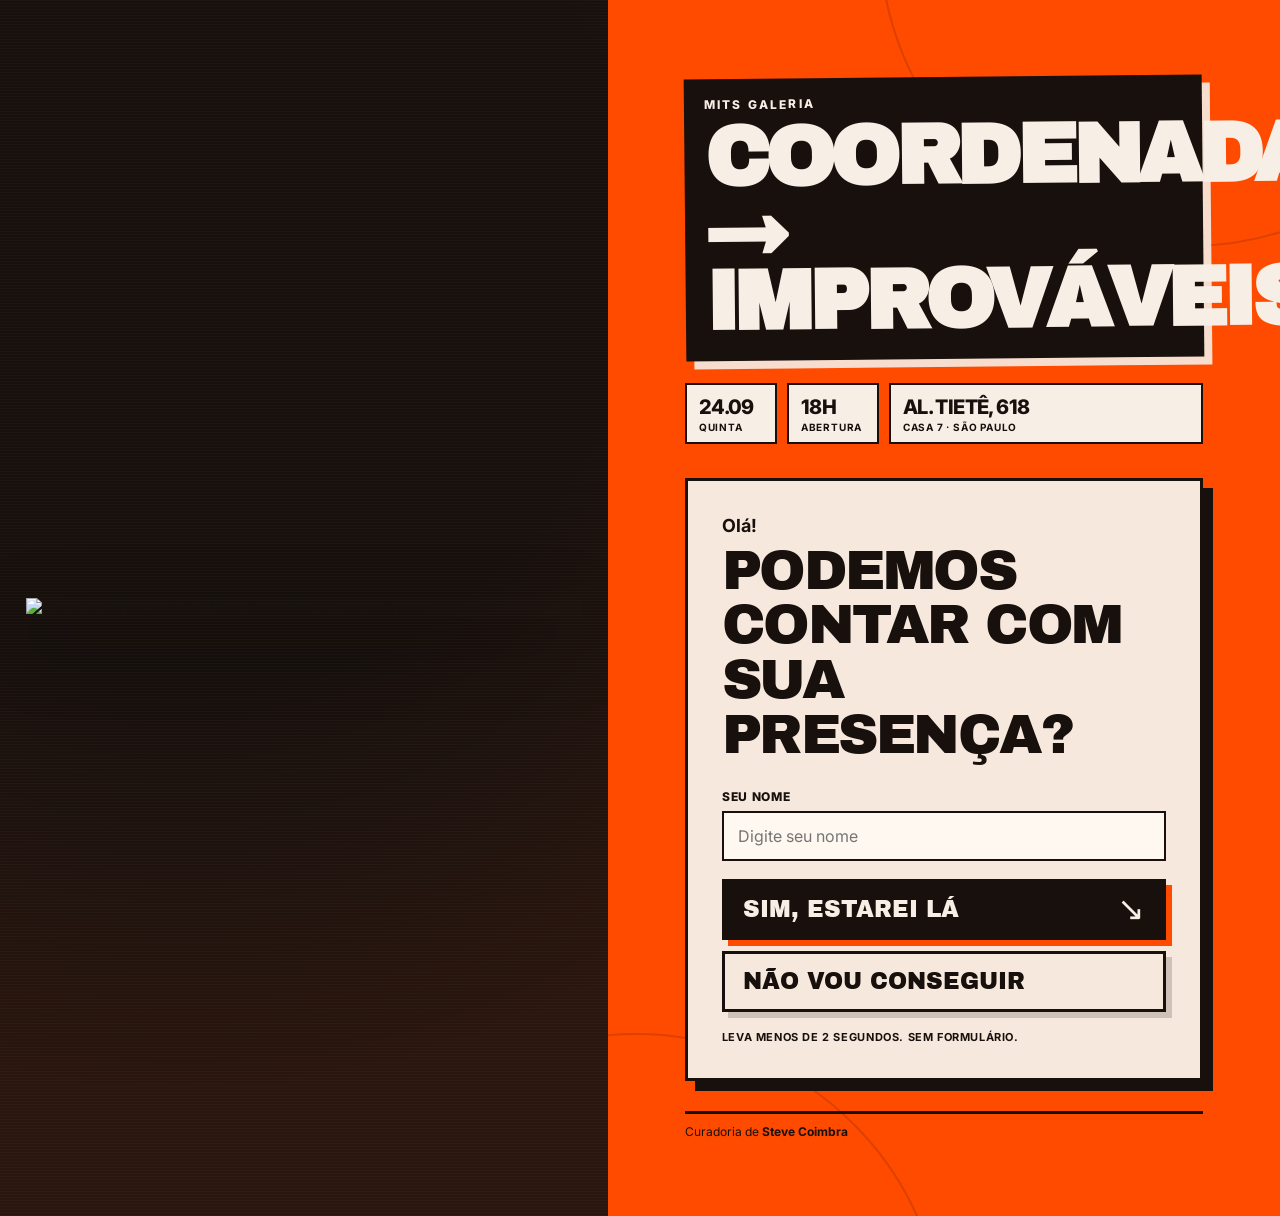
==== index.html @ a36daed2 "Add files via upload" ====
<!doctype html>
<html lang="pt-BR">
<head>
  <meta charset="utf-8" />
  <meta name="viewport" content="width=device-width, initial-scale=1" />
  <meta name="theme-color" content="#ff4b00" />
  <meta name="description" content="RSVP — COORDENADAS → IMPROVÁVEIS, MITS Galeria" />
  <title>RSVP — Coordenadas → Improváveis</title>
  <link rel="preconnect" href="https://fonts.googleapis.com">
  <link rel="preconnect" href="https://fonts.gstatic.com" crossorigin>
  <link href="https://fonts.googleapis.com/css2?family=Archivo+Black&family=Inter:wght@400;500;600;700;800&display=swap" rel="stylesheet">
  <link rel="stylesheet" href="style.css" />
</head>
<body>
  <main class="page-shell">
    <section class="poster-panel" aria-label="Convite da exposição">
      <img src="assets/convite.png" alt="Convite da exposição Coordenadas → Improváveis" class="poster-image" />
    </section>

    <section class="rsvp-panel" aria-labelledby="rsvp-title">
      <div class="rsvp-card">
        <header class="brand-block">
          <div class="eyebrow">MITS GALERIA</div>
          <h1 id="rsvp-title">COORDENADAS<br><span>→ IMPROVÁVEIS</span></h1>
        </header>

        <div class="event-meta" aria-label="Informações do evento">
          <div><strong>24.09</strong><span>quinta</span></div>
          <div><strong>18H</strong><span>abertura</span></div>
          <div class="event-address"><strong>AL. TIETÊ, 618</strong><span>CASA 7 · SÃO PAULO</span></div>
        </div>

        <div class="question-block" id="questionBlock">
          <p class="hello" id="hello">Olá!</p>
          <p class="question">Podemos contar com sua presença?</p>

          <div class="fallback-name" id="fallbackName" hidden>
            <label for="nameInput">Seu nome</label>
            <input id="nameInput" name="nome" type="text" autocomplete="name" placeholder="Digite seu nome" />
          </div>

          <div class="actions" role="group" aria-label="Confirmação de presença">
            <button type="button" class="btn btn-primary" data-response="SIM">
              SIM, ESTAREI LÁ
              <span aria-hidden="true">↘</span>
            </button>
            <button type="button" class="btn btn-secondary" data-response="NÃO">
              NÃO VOU CONSEGUIR
            </button>
          </div>

          <p class="microcopy">Leva menos de 2 segundos. Sem formulário.</p>
        </div>

        <div class="success-block" id="successBlock" hidden aria-live="polite">
          <div class="stamp">RSVP</div>
          <h2 id="successTitle">PRESENÇA CONFIRMADA</h2>
          <p id="successText">Nos vemos dia 24.09, às 18h.</p>
          <button type="button" class="text-button" id="changeAnswer">alterar resposta</button>
        </div>

        <footer>
          <div class="footer-line"></div>
          <p>Curadoria de <strong>Steve Coimbra</strong></p>
        </footer>
      </div>
    </section>
  </main>

  <script src="script.js"></script>
</body>
</html>
---- style.css ----
:root {
  --orange: #ff4b00;
  --black: #17100d;
  --cream: #f7eee5;
  --paper: #fff8f1;
  --line: rgba(23, 16, 13, 0.18);
}

* { box-sizing: border-box; }

html, body { min-height: 100%; }

body {
  margin: 0;
  background: var(--orange);
  color: var(--black);
  font-family: "Inter", Arial, sans-serif;
}

button, input { font: inherit; }

.page-shell {
  min-height: 100vh;
  display: grid;
  grid-template-columns: minmax(320px, 0.95fr) minmax(420px, 1.05fr);
  background: var(--orange);
}

.poster-panel {
  min-height: 100vh;
  background: var(--black);
  display: flex;
  align-items: center;
  justify-content: center;
  padding: 26px;
  position: sticky;
  top: 0;
  overflow: hidden;
}

.poster-panel::after {
  content: "";
  position: absolute;
  inset: 0;
  pointer-events: none;
  background:
    repeating-linear-gradient(0deg, rgba(255,255,255,.025) 0 1px, transparent 1px 3px),
    radial-gradient(circle at 30% 20%, transparent 0 42%, rgba(255,75,0,.08) 80%);
  mix-blend-mode: screen;
}

.poster-image {
  width: min(100%, 560px);
  height: auto;
  display: block;
  box-shadow: 0 24px 70px rgba(0,0,0,.38);
}

.rsvp-panel {
  min-height: 100vh;
  display: flex;
  align-items: center;
  justify-content: center;
  padding: clamp(28px, 6vw, 80px);
  position: relative;
  overflow: hidden;
}

.rsvp-panel::before,
.rsvp-panel::after {
  content: "";
  position: absolute;
  width: 48vw;
  height: 48vw;
  border: 2px solid rgba(23,16,13,.15);
  border-radius: 50%;
  pointer-events: none;
}

.rsvp-panel::before { top: -29vw; right: -17vw; }
.rsvp-panel::after { bottom: -34vw; left: -22vw; }

.rsvp-card {
  width: min(100%, 660px);
  position: relative;
  z-index: 1;
}

.brand-block {
  background: var(--black);
  color: var(--cream);
  padding: 18px 20px 22px;
  transform: rotate(-0.55deg);
  box-shadow: 8px 8px 0 rgba(247,238,229,.9);
}

.eyebrow {
  font-size: 12px;
  font-weight: 800;
  letter-spacing: .18em;
  margin-bottom: 10px;
}

h1 {
  margin: 0;
  font-family: "Archivo Black", Arial Black, sans-serif;
  font-size: clamp(42px, 7vw, 84px);
  line-height: .86;
  letter-spacing: -0.055em;
  text-transform: uppercase;
}

h1 span { display: inline-block; }

.event-meta {
  display: grid;
  grid-template-columns: auto auto 1fr;
  gap: 10px;
  margin: 24px 0 34px;
}

.event-meta > div {
  background: var(--cream);
  padding: 10px 12px 9px;
  border: 2px solid var(--black);
  min-width: 92px;
}

.event-meta strong,
.event-meta span { display: block; }

.event-meta strong {
  font-size: 20px;
  font-weight: 800;
  letter-spacing: -.03em;
}

.event-meta span {
  margin-top: 2px;
  font-size: 10px;
  font-weight: 700;
  text-transform: uppercase;
  letter-spacing: .08em;
}

.event-address { min-width: 0; }

.question-block,
.success-block {
  background: rgba(247,238,229,.97);
  border: 3px solid var(--black);
  padding: clamp(22px, 4vw, 34px);
  box-shadow: 10px 10px 0 var(--black);
}

.hello {
  margin: 0 0 8px;
  font-size: 18px;
  font-weight: 700;
}

.question {
  margin: 0 0 26px;
  max-width: 13ch;
  font-family: "Archivo Black", Arial Black, sans-serif;
  font-size: clamp(34px, 5vw, 56px);
  line-height: .98;
  letter-spacing: -.045em;
  text-transform: uppercase;
}

.fallback-name {
  margin-bottom: 18px;
}

.fallback-name label {
  display: block;
  margin-bottom: 7px;
  font-size: 12px;
  font-weight: 800;
  text-transform: uppercase;
  letter-spacing: .06em;
}

.fallback-name input {
  width: 100%;
  border: 2px solid var(--black);
  background: var(--paper);
  color: var(--black);
  border-radius: 0;
  padding: 13px 14px;
  outline: none;
}

.fallback-name input:focus {
  box-shadow: 4px 4px 0 var(--orange);
}

.actions {
  display: grid;
  gap: 11px;
}

.btn {
  width: 100%;
  border: 3px solid var(--black);
  border-radius: 0;
  padding: 16px 18px;
  cursor: pointer;
  text-align: left;
  font-family: "Archivo Black", Arial Black, sans-serif;
  font-size: clamp(17px, 2.2vw, 23px);
  line-height: 1;
  transition: transform .14s ease, box-shadow .14s ease, background .14s ease;
}

.btn:hover { transform: translate(-3px, -3px); }
.btn:active { transform: translate(0, 0); }
.btn:disabled { opacity: .55; cursor: wait; }

.btn-primary {
  display: flex;
  align-items: center;
  justify-content: space-between;
  gap: 16px;
  background: var(--black);
  color: var(--cream);
  box-shadow: 6px 6px 0 var(--orange);
}

.btn-primary:hover { box-shadow: 9px 9px 0 var(--orange); }

.btn-primary span { font-size: 1.45em; line-height: .7; }

.btn-secondary {
  background: transparent;
  color: var(--black);
  box-shadow: 6px 6px 0 rgba(23,16,13,.18);
}

.microcopy {
  margin: 18px 0 0;
  font-size: 11px;
  font-weight: 700;
  text-transform: uppercase;
  letter-spacing: .055em;
}

.success-block {
  position: relative;
  overflow: hidden;
}

.success-block::after {
  content: "";
  position: absolute;
  width: 200px;
  height: 200px;
  border: 18px solid var(--orange);
  border-radius: 50%;
  right: -98px;
  top: -88px;
  opacity: .7;
}

.stamp {
  display: inline-block;
  background: var(--orange);
  border: 3px solid var(--black);
  padding: 7px 10px;
  margin-bottom: 18px;
  font-family: "Archivo Black", Arial Black, sans-serif;
  transform: rotate(-3deg);
}

.success-block h2 {
  margin: 0 0 12px;
  max-width: 11ch;
  font-family: "Archivo Black", Arial Black, sans-serif;
  font-size: clamp(38px, 6vw, 68px);
  line-height: .92;
  letter-spacing: -.055em;
}

.success-block p { font-weight: 600; }

.text-button {
  border: 0;
  background: transparent;
  padding: 0;
  margin-top: 8px;
  color: var(--black);
  font-weight: 800;
  text-decoration: underline;
  cursor: pointer;
}

footer {
  margin-top: 30px;
  font-size: 12px;
}

.footer-line {
  height: 3px;
  background: var(--black);
  margin-bottom: 10px;
}

footer p { margin: 0; }

[hidden] { display: none !important; }

@media (max-width: 900px) {
  .page-shell { grid-template-columns: 1fr; }

  .poster-panel {
    position: relative;
    min-height: auto;
    padding: 16px;
  }

  .poster-image {
    width: min(100%, 480px);
    max-height: 72vh;
    object-fit: contain;
  }

  .rsvp-panel {
    min-height: auto;
    padding: 34px 18px 54px;
  }

  .event-meta {
    grid-template-columns: 1fr 1fr;
  }

  .event-address {
    grid-column: 1 / -1;
  }
}

@media (max-width: 520px) {
  .poster-panel { padding: 0; background: var(--orange); }
  .poster-image { width: 100%; max-height: none; box-shadow: none; }

  .brand-block {
    box-shadow: 6px 6px 0 rgba(247,238,229,.92);
  }

  .event-meta { margin-top: 20px; }

  .question-block,
  .success-block {
    padding: 22px 18px;
    box-shadow: 7px 7px 0 var(--black);
  }
}
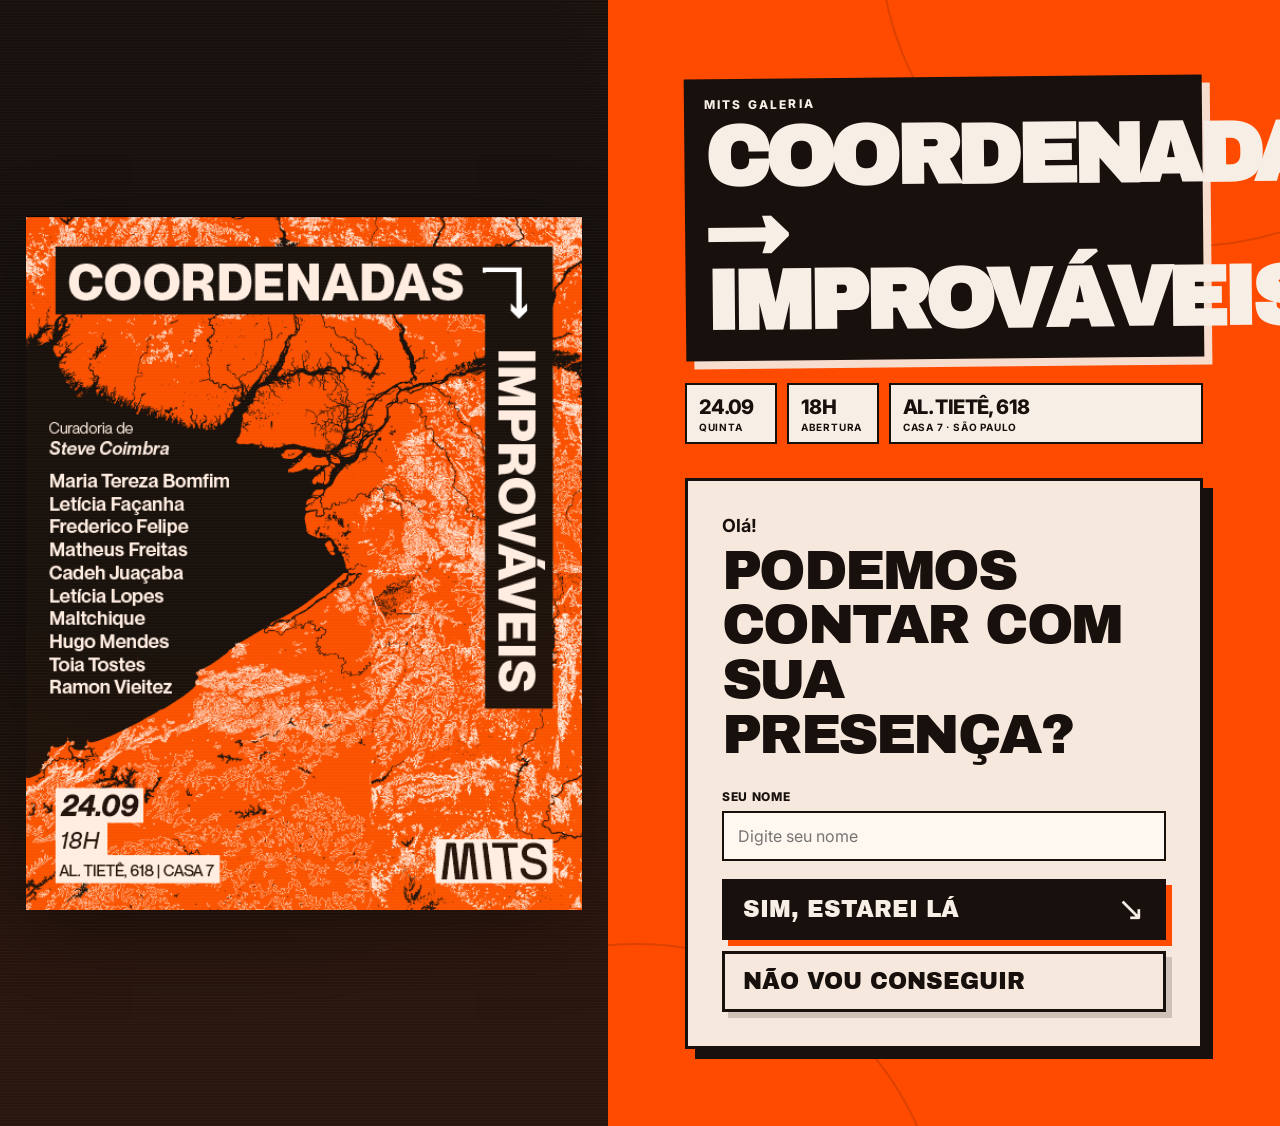
==== commit b3a2e9dc: "Add files via upload" ====
--- a/index.html
+++ b/index.html
@@ -49,7 +49,6 @@
             </button>
           </div>
 
-          <p class="microcopy">Leva menos de 2 segundos. Sem formulário.</p>
         </div>
 
         <div class="success-block" id="successBlock" hidden aria-live="polite">
@@ -59,10 +58,6 @@
           <button type="button" class="text-button" id="changeAnswer">alterar resposta</button>
         </div>
 
-        <footer>
-          <div class="footer-line"></div>
-          <p>Curadoria de <strong>Steve Coimbra</strong></p>
-        </footer>
       </div>
     </section>
   </main>
--- a/style.css
+++ b/style.css
@@ -238,13 +238,6 @@
   box-shadow: 6px 6px 0 rgba(23,16,13,.18);
 }
 
-.microcopy {
-  margin: 18px 0 0;
-  font-size: 11px;
-  font-weight: 700;
-  text-transform: uppercase;
-  letter-spacing: .055em;
-}
 
 .success-block {
   position: relative;
@@ -295,49 +288,8 @@
   cursor: pointer;
 }
 
-footer {
-  margin-top: 30px;
-  font-size: 12px;
-}
-
-.footer-line {
-  height: 3px;
-  background: var(--black);
-  margin-bottom: 10px;
-}
-
-footer p { margin: 0; }
-
-[hidden] { display: none !important; }
-
-@media (max-width: 900px) {
-  .page-shell { grid-template-columns: 1fr; }
-
-  .poster-panel {
-    position: relative;
-    min-height: auto;
-    padding: 16px;
-  }
-
-  .poster-image {
-    width: min(100%, 480px);
-    max-height: 72vh;
-    object-fit: contain;
-  }
-
-  .rsvp-panel {
-    min-height: auto;
-    padding: 34px 18px 54px;
-  }
-
-  .event-meta {
-    grid-template-columns: 1fr 1fr;
-  }
-
-  .event-address {
-    grid-column: 1 / -1;
-  }
-}
+
+
 
 @media (max-width: 520px) {
   .poster-panel { padding: 0; background: var(--orange); }
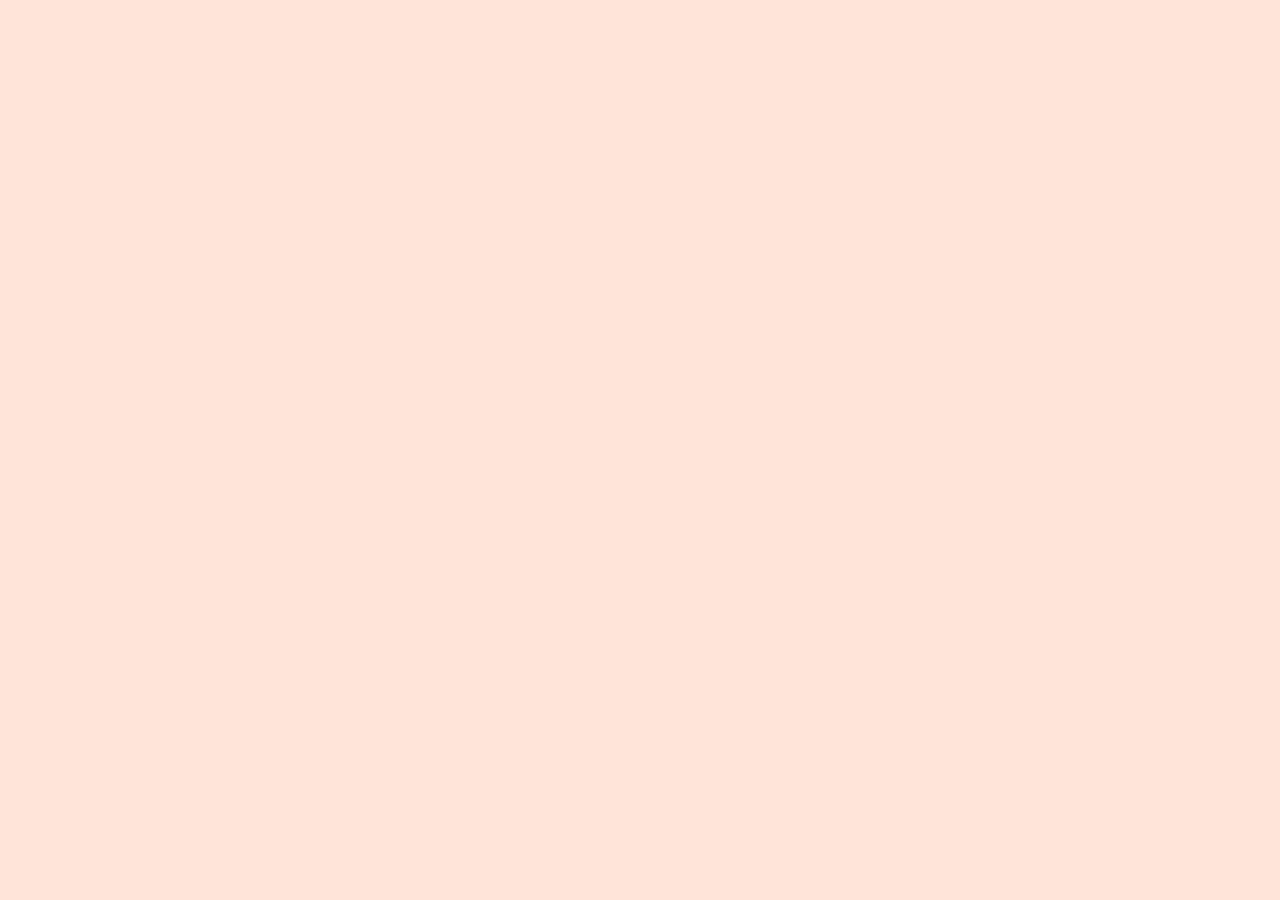
==== commit 2280987b: "Add files via upload" ====
--- a/index.html
+++ b/index.html
@@ -2,64 +2,40 @@
 <html lang="pt-BR">
 <head>
   <meta charset="utf-8" />
-  <meta name="viewport" content="width=device-width, initial-scale=1" />
-  <meta name="theme-color" content="#ff4b00" />
-  <meta name="description" content="RSVP — COORDENADAS → IMPROVÁVEIS, MITS Galeria" />
-  <title>RSVP — Coordenadas → Improváveis</title>
-  <link rel="preconnect" href="https://fonts.googleapis.com">
-  <link rel="preconnect" href="https://fonts.gstatic.com" crossorigin>
-  <link href="https://fonts.googleapis.com/css2?family=Archivo+Black&family=Inter:wght@400;500;600;700;800&display=swap" rel="stylesheet">
+  <meta name="viewport" content="width=device-width, initial-scale=1, viewport-fit=cover" />
+  <meta name="theme-color" content="#fde3d5" />
+  <meta name="description" content="RSVP — Coordenadas Improváveis, MITS Galeria" />
+  <title>RSVP — Coordenadas Improváveis</title>
   <link rel="stylesheet" href="style.css" />
 </head>
 <body>
-  <main class="page-shell">
-    <section class="poster-panel" aria-label="Convite da exposição">
-      <img src="assets/convite.png" alt="Convite da exposição Coordenadas → Improváveis" class="poster-image" />
+  <main class="page">
+    <section class="stage" id="stage" aria-label="RSVP Coordenadas Improváveis">
+      <form id="rsvpForm" class="rsvp-form" novalidate>
+        <label class="sr-only" for="nameInput">Nome</label>
+        <input class="overlay-input input-name" id="nameInput" name="nome" type="text" autocomplete="name" required aria-label="Nome" />
+
+        <label class="sr-only" for="phoneInput">Telefone</label>
+        <input class="overlay-input input-phone" id="phoneInput" name="telefone" type="tel" autocomplete="tel" aria-label="Telefone" />
+
+        <label class="sr-only" for="emailInput">Email</label>
+        <input class="overlay-input input-email" id="emailInput" name="email" type="email" autocomplete="email" aria-label="Email" />
+
+        <button class="hit-button button-yes" type="button" data-response="SIM" aria-label="Sim, estarei lá"></button>
+        <button class="hit-button button-no" type="button" data-response="NÃO" aria-label="Desculpe, não poderei ir"></button>
+      </form>
+
+      <section class="confirmation" id="confirmation" hidden aria-live="polite">
+        <div class="confirmation-title">RSVP</div>
+        <div class="confirmation-content">
+          <h1 id="confirmationHeading">PRESENÇA<br>CONFIRMADA.</h1>
+          <p id="confirmationText"></p>
+          <button type="button" id="changeAnswer" class="change-answer">ALTERAR RESPOSTA</button>
+        </div>
+      </section>
     </section>
 
-    <section class="rsvp-panel" aria-labelledby="rsvp-title">
-      <div class="rsvp-card">
-        <header class="brand-block">
-          <div class="eyebrow">MITS GALERIA</div>
-          <h1 id="rsvp-title">COORDENADAS<br><span>→ IMPROVÁVEIS</span></h1>
-        </header>
-
-        <div class="event-meta" aria-label="Informações do evento">
-          <div><strong>24.09</strong><span>quinta</span></div>
-          <div><strong>18H</strong><span>abertura</span></div>
-          <div class="event-address"><strong>AL. TIETÊ, 618</strong><span>CASA 7 · SÃO PAULO</span></div>
-        </div>
-
-        <div class="question-block" id="questionBlock">
-          <p class="hello" id="hello">Olá!</p>
-          <p class="question">Podemos contar com sua presença?</p>
-
-          <div class="fallback-name" id="fallbackName" hidden>
-            <label for="nameInput">Seu nome</label>
-            <input id="nameInput" name="nome" type="text" autocomplete="name" placeholder="Digite seu nome" />
-          </div>
-
-          <div class="actions" role="group" aria-label="Confirmação de presença">
-            <button type="button" class="btn btn-primary" data-response="SIM">
-              SIM, ESTAREI LÁ
-              <span aria-hidden="true">↘</span>
-            </button>
-            <button type="button" class="btn btn-secondary" data-response="NÃO">
-              NÃO VOU CONSEGUIR
-            </button>
-          </div>
-
-        </div>
-
-        <div class="success-block" id="successBlock" hidden aria-live="polite">
-          <div class="stamp">RSVP</div>
-          <h2 id="successTitle">PRESENÇA CONFIRMADA</h2>
-          <p id="successText">Nos vemos dia 24.09, às 18h.</p>
-          <button type="button" class="text-button" id="changeAnswer">alterar resposta</button>
-        </div>
-
-      </div>
-    </section>
+    <div class="poster-mobile" aria-hidden="true"></div>
   </main>
 
   <script src="script.js"></script>
--- a/style.css
+++ b/style.css
@@ -1,309 +1,221 @@
 :root {
-  --orange: #ff4b00;
-  --black: #17100d;
-  --cream: #f7eee5;
-  --paper: #fff8f1;
-  --line: rgba(23, 16, 13, 0.18);
+  --cream: #fde3d5;
+  --orange: #f0492a;
+  --ink: #15110f;
+  --paper: #fde3d5;
 }
 
 * { box-sizing: border-box; }
 
-html, body { min-height: 100%; }
+html, body { margin: 0; min-height: 100%; }
 
 body {
+  background: var(--cream);
+  color: var(--ink);
+  font-family: Arial, Helvetica, sans-serif;
+}
+
+button, input { font: inherit; border-radius: 0; }
+
+.page {
+  min-height: 100vh;
+  min-height: 100svh;
+  display: grid;
+  place-items: center;
+  overflow: auto;
+  background: var(--cream);
+}
+
+.stage {
+  position: relative;
+  width: min(100vw, calc(100vh * 1.36899577));
+  width: min(100vw, calc(100svh * 1.36899577));
+  aspect-ratio: 1295.07 / 946;
+  flex: none;
+  background-image: url("assets/layout.svg");
+  background-repeat: no-repeat;
+  background-position: center;
+  background-size: 100% 100%;
+  container-type: inline-size;
+}
+
+.rsvp-form { position: absolute; inset: 0; }
+
+.overlay-input {
+  position: absolute;
+  left: 2.501%;
+  width: 42.636%;
+  height: 5.109%;
   margin: 0;
-  background: var(--orange);
-  color: var(--black);
-  font-family: "Inter", Arial, sans-serif;
-}
-
-button, input { font: inherit; }
-
-.page-shell {
-  min-height: 100vh;
-  display: grid;
-  grid-template-columns: minmax(320px, 0.95fr) minmax(420px, 1.05fr);
-  background: var(--orange);
-}
-
-.poster-panel {
-  min-height: 100vh;
-  background: var(--black);
-  display: flex;
-  align-items: center;
-  justify-content: center;
-  padding: 26px;
-  position: sticky;
-  top: 0;
+  border: 0;
+  outline: 0;
+  padding: 0 0.85cqw;
+  background: transparent;
+  color: #fde3d5;
+  caret-color: var(--orange);
+  font-family: Arial, Helvetica, sans-serif;
+  font-size: 1.86cqw;
+  line-height: 1;
+  font-weight: 400;
+  text-transform: none;
+}
+
+.overlay-input.editing,
+.overlay-input.has-value {
+  background: var(--ink);
+}
+
+.overlay-input[aria-invalid="true"] {
+  box-shadow: inset 0 0 0 max(2px, .15cqw) var(--orange);
+}
+
+.input-name { top: 19.511%; }
+.input-phone { top: 30.870%; }
+.input-email { top: 42.174%; }
+
+.hit-button {
+  position: absolute;
+  left: 2.501%;
+  width: 42.636%;
+  height: 11.522%;
+  margin: 0;
+  padding: 0;
+  border: 0;
+  background: transparent;
+  cursor: pointer;
+  -webkit-tap-highlight-color: transparent;
+}
+
+.hit-button:focus-visible {
+  outline: max(2px, .16cqw) solid #fff;
+  outline-offset: calc(max(2px, .16cqw) * -1);
+}
+
+.hit-button:disabled { cursor: wait; }
+.button-yes { top: 67.174%; }
+.button-no { top: 84.674%; }
+
+.confirmation {
+  position: absolute;
+  inset: 0 auto 0 0;
+  width: 47.916%;
+  background: var(--paper);
+  z-index: 4;
+}
+
+.confirmation-title {
+  position: absolute;
+  top: 4.6%;
+  left: 5.1%;
+  color: var(--orange);
+  font-size: 4.5cqw;
+  line-height: 1;
+  font-weight: 900;
+  letter-spacing: -0.055em;
+}
+
+.confirmation-content {
+  position: absolute;
+  left: 5.1%;
+  right: 5.8%;
+  top: 35%;
+}
+
+.confirmation h1 {
+  margin: 0;
+  font-size: 4.25cqw;
+  line-height: .9;
+  letter-spacing: -.055em;
+  font-weight: 900;
+}
+
+.confirmation p {
+  margin: 2.2cqw 0 0;
+  font-size: 1.65cqw;
+  line-height: 1.25;
+}
+
+.change-answer {
+  margin-top: 2.5cqw;
+  border: 0;
+  border-bottom: 1px solid currentColor;
+  padding: 0 0 .2cqw;
+  background: transparent;
+  color: var(--ink);
+  font-size: .85cqw;
+  font-weight: 700;
+  letter-spacing: .06em;
+  cursor: pointer;
+}
+
+.poster-mobile { display: none; }
+
+.sr-only {
+  position: absolute;
+  width: 1px;
+  height: 1px;
+  padding: 0;
+  margin: -1px;
   overflow: hidden;
-}
-
-.poster-panel::after {
-  content: "";
-  position: absolute;
-  inset: 0;
-  pointer-events: none;
-  background:
-    repeating-linear-gradient(0deg, rgba(255,255,255,.025) 0 1px, transparent 1px 3px),
-    radial-gradient(circle at 30% 20%, transparent 0 42%, rgba(255,75,0,.08) 80%);
-  mix-blend-mode: screen;
-}
-
-.poster-image {
-  width: min(100%, 560px);
-  height: auto;
-  display: block;
-  box-shadow: 0 24px 70px rgba(0,0,0,.38);
-}
-
-.rsvp-panel {
-  min-height: 100vh;
-  display: flex;
-  align-items: center;
-  justify-content: center;
-  padding: clamp(28px, 6vw, 80px);
-  position: relative;
-  overflow: hidden;
-}
-
-.rsvp-panel::before,
-.rsvp-panel::after {
-  content: "";
-  position: absolute;
-  width: 48vw;
-  height: 48vw;
-  border: 2px solid rgba(23,16,13,.15);
-  border-radius: 50%;
-  pointer-events: none;
-}
-
-.rsvp-panel::before { top: -29vw; right: -17vw; }
-.rsvp-panel::after { bottom: -34vw; left: -22vw; }
-
-.rsvp-card {
-  width: min(100%, 660px);
-  position: relative;
-  z-index: 1;
-}
-
-.brand-block {
-  background: var(--black);
-  color: var(--cream);
-  padding: 18px 20px 22px;
-  transform: rotate(-0.55deg);
-  box-shadow: 8px 8px 0 rgba(247,238,229,.9);
-}
-
-.eyebrow {
-  font-size: 12px;
-  font-weight: 800;
-  letter-spacing: .18em;
-  margin-bottom: 10px;
-}
-
-h1 {
-  margin: 0;
-  font-family: "Archivo Black", Arial Black, sans-serif;
-  font-size: clamp(42px, 7vw, 84px);
-  line-height: .86;
-  letter-spacing: -0.055em;
-  text-transform: uppercase;
-}
-
-h1 span { display: inline-block; }
-
-.event-meta {
-  display: grid;
-  grid-template-columns: auto auto 1fr;
-  gap: 10px;
-  margin: 24px 0 34px;
-}
-
-.event-meta > div {
-  background: var(--cream);
-  padding: 10px 12px 9px;
-  border: 2px solid var(--black);
-  min-width: 92px;
-}
-
-.event-meta strong,
-.event-meta span { display: block; }
-
-.event-meta strong {
-  font-size: 20px;
-  font-weight: 800;
-  letter-spacing: -.03em;
-}
-
-.event-meta span {
-  margin-top: 2px;
-  font-size: 10px;
-  font-weight: 700;
-  text-transform: uppercase;
-  letter-spacing: .08em;
-}
-
-.event-address { min-width: 0; }
-
-.question-block,
-.success-block {
-  background: rgba(247,238,229,.97);
-  border: 3px solid var(--black);
-  padding: clamp(22px, 4vw, 34px);
-  box-shadow: 10px 10px 0 var(--black);
-}
-
-.hello {
-  margin: 0 0 8px;
-  font-size: 18px;
-  font-weight: 700;
-}
-
-.question {
-  margin: 0 0 26px;
-  max-width: 13ch;
-  font-family: "Archivo Black", Arial Black, sans-serif;
-  font-size: clamp(34px, 5vw, 56px);
-  line-height: .98;
-  letter-spacing: -.045em;
-  text-transform: uppercase;
-}
-
-.fallback-name {
-  margin-bottom: 18px;
-}
-
-.fallback-name label {
-  display: block;
-  margin-bottom: 7px;
-  font-size: 12px;
-  font-weight: 800;
-  text-transform: uppercase;
-  letter-spacing: .06em;
-}
-
-.fallback-name input {
-  width: 100%;
-  border: 2px solid var(--black);
-  background: var(--paper);
-  color: var(--black);
-  border-radius: 0;
-  padding: 13px 14px;
-  outline: none;
-}
-
-.fallback-name input:focus {
-  box-shadow: 4px 4px 0 var(--orange);
-}
-
-.actions {
-  display: grid;
-  gap: 11px;
-}
-
-.btn {
-  width: 100%;
-  border: 3px solid var(--black);
-  border-radius: 0;
-  padding: 16px 18px;
-  cursor: pointer;
-  text-align: left;
-  font-family: "Archivo Black", Arial Black, sans-serif;
-  font-size: clamp(17px, 2.2vw, 23px);
-  line-height: 1;
-  transition: transform .14s ease, box-shadow .14s ease, background .14s ease;
-}
-
-.btn:hover { transform: translate(-3px, -3px); }
-.btn:active { transform: translate(0, 0); }
-.btn:disabled { opacity: .55; cursor: wait; }
-
-.btn-primary {
-  display: flex;
-  align-items: center;
-  justify-content: space-between;
-  gap: 16px;
-  background: var(--black);
-  color: var(--cream);
-  box-shadow: 6px 6px 0 var(--orange);
-}
-
-.btn-primary:hover { box-shadow: 9px 9px 0 var(--orange); }
-
-.btn-primary span { font-size: 1.45em; line-height: .7; }
-
-.btn-secondary {
-  background: transparent;
-  color: var(--black);
-  box-shadow: 6px 6px 0 rgba(23,16,13,.18);
-}
-
-
-.success-block {
-  position: relative;
-  overflow: hidden;
-}
-
-.success-block::after {
-  content: "";
-  position: absolute;
-  width: 200px;
-  height: 200px;
-  border: 18px solid var(--orange);
-  border-radius: 50%;
-  right: -98px;
-  top: -88px;
-  opacity: .7;
-}
-
-.stamp {
-  display: inline-block;
-  background: var(--orange);
-  border: 3px solid var(--black);
-  padding: 7px 10px;
-  margin-bottom: 18px;
-  font-family: "Archivo Black", Arial Black, sans-serif;
-  transform: rotate(-3deg);
-}
-
-.success-block h2 {
-  margin: 0 0 12px;
-  max-width: 11ch;
-  font-family: "Archivo Black", Arial Black, sans-serif;
-  font-size: clamp(38px, 6vw, 68px);
-  line-height: .92;
-  letter-spacing: -.055em;
-}
-
-.success-block p { font-weight: 600; }
-
-.text-button {
-  border: 0;
-  background: transparent;
-  padding: 0;
-  margin-top: 8px;
-  color: var(--black);
-  font-weight: 800;
-  text-decoration: underline;
-  cursor: pointer;
-}
-
-
-
-
-@media (max-width: 520px) {
-  .poster-panel { padding: 0; background: var(--orange); }
-  .poster-image { width: 100%; max-height: none; box-shadow: none; }
-
-  .brand-block {
-    box-shadow: 6px 6px 0 rgba(247,238,229,.92);
-  }
-
-  .event-meta { margin-top: 20px; }
-
-  .question-block,
-  .success-block {
-    padding: 22px 18px;
-    box-shadow: 7px 7px 0 var(--black);
-  }
-}
+  clip: rect(0, 0, 0, 0);
+  white-space: nowrap;
+  border: 0;
+}
+
+[hidden] { display: none !important; }
+
+@media (max-width: 700px) {
+  .page {
+    display: block;
+    min-height: 100svh;
+    overflow: visible;
+  }
+
+  .stage {
+    width: 100%;
+    aspect-ratio: 1207 / 1840;
+    background-size: 208.699% 100%;
+    background-position: left top;
+    container-type: inline-size;
+  }
+
+  .overlay-input {
+    left: 5.219%;
+    width: 88.981%;
+    font-size: 3.9cqw;
+    padding: 0 1.7cqw;
+  }
+
+  .hit-button {
+    left: 5.219%;
+    width: 88.981%;
+  }
+
+  .confirmation {
+    width: 100%;
+  }
+
+  .confirmation-title {
+    left: 5.2%;
+    font-size: 9cqw;
+  }
+
+  .confirmation-content {
+    left: 5.2%;
+    right: 5.8%;
+  }
+
+  .confirmation h1 { font-size: 9cqw; }
+  .confirmation p { margin-top: 5cqw; font-size: 4cqw; }
+  .change-answer { margin-top: 6cqw; font-size: 2.8cqw; }
+
+  .poster-mobile {
+    display: block;
+    width: 100%;
+    aspect-ratio: 1312 / 1840;
+    background-image: url("assets/layout.svg");
+    background-repeat: no-repeat;
+    background-size: 191.997% 100%;
+    background-position: right top;
+  }
+}
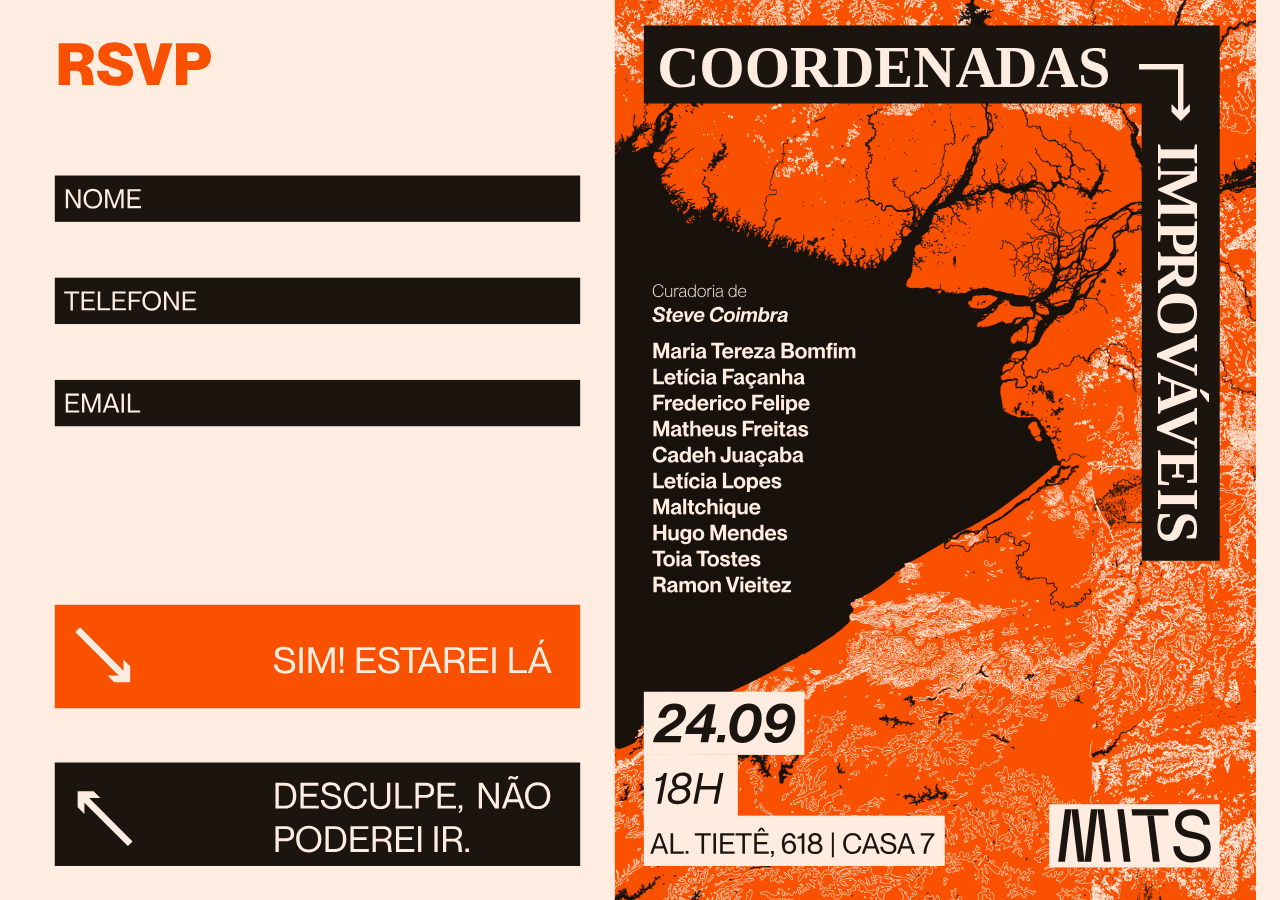
==== commit becc3835: "Add files via upload" ====
--- a/index.html
+++ b/index.html
@@ -3,7 +3,7 @@
 <head>
   <meta charset="utf-8" />
   <meta name="viewport" content="width=device-width, initial-scale=1, viewport-fit=cover" />
-  <meta name="theme-color" content="#fde3d5" />
+  <meta name="theme-color" content="#ffede1" />
   <meta name="description" content="RSVP — Coordenadas Improváveis, MITS Galeria" />
   <title>RSVP — Coordenadas Improváveis</title>
   <link rel="stylesheet" href="style.css" />
--- a/style.css
+++ b/style.css
@@ -1,8 +1,8 @@
 :root {
-  --cream: #fde3d5;
-  --orange: #f0492a;
-  --ink: #15110f;
-  --paper: #fde3d5;
+  --cream: #ffede1;
+  --orange: #ef5423;
+  --ink: #1b140f;
+  --paper: #ffede1;
 }
 
 * { box-sizing: border-box; }
@@ -51,7 +51,7 @@
   outline: 0;
   padding: 0 0.85cqw;
   background: transparent;
-  color: #fde3d5;
+  color: #ffede1;
   caret-color: var(--orange);
   font-family: Arial, Helvetica, sans-serif;
   font-size: 1.86cqw;
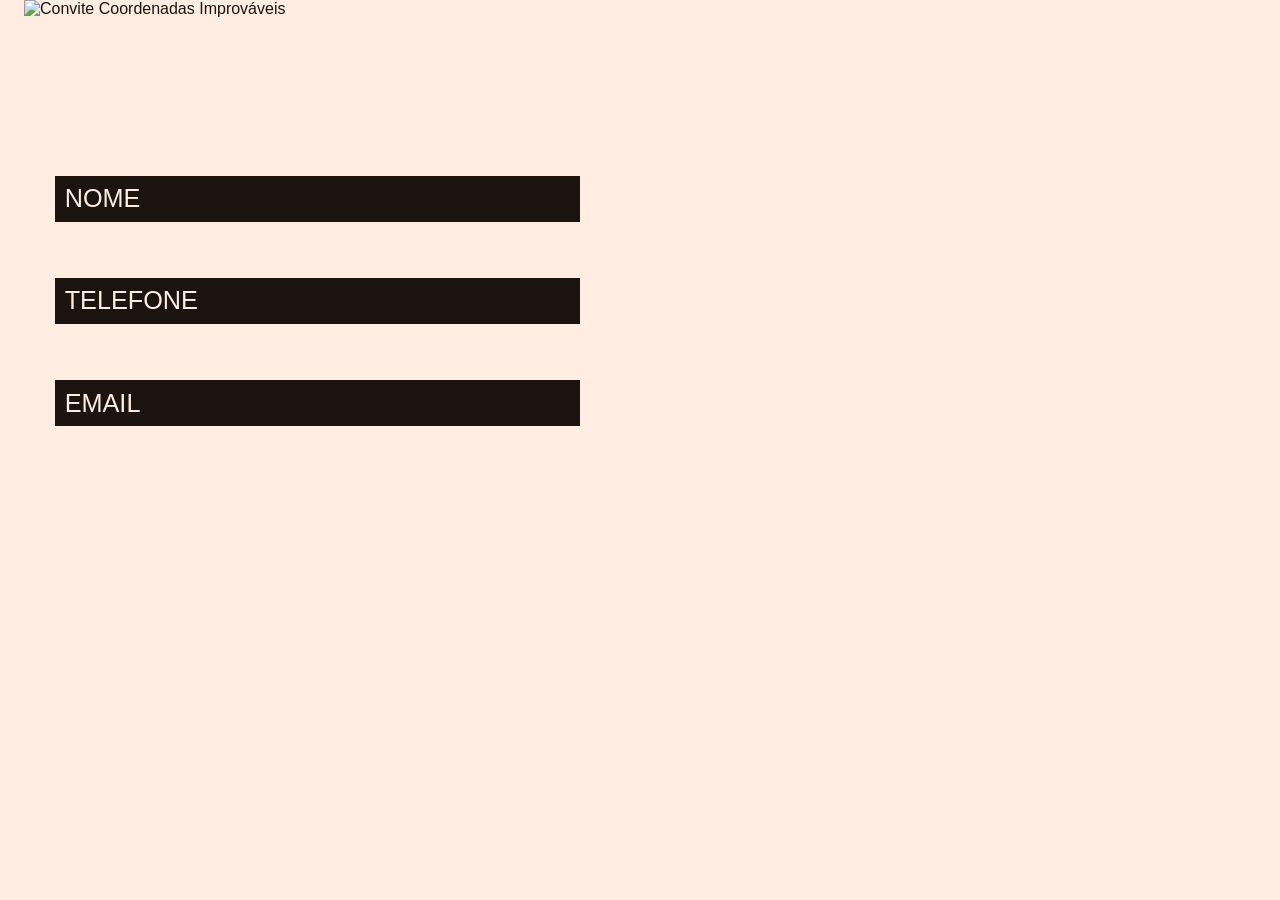
==== commit 478badb1: "Add files via upload" ====
--- a/index.html
+++ b/index.html
@@ -9,33 +9,56 @@
   <link rel="stylesheet" href="style.css" />
 </head>
 <body>
-  <main class="page">
-    <section class="stage" id="stage" aria-label="RSVP Coordenadas Improváveis">
+  <main class="experience">
+    <section class="stage" aria-label="RSVP Coordenadas Improváveis">
+      <img class="artwork" src="assets/layout.svg" alt="Convite Coordenadas Improváveis" />
+
       <form id="rsvpForm" class="rsvp-form" novalidate>
-        <label class="sr-only" for="nameInput">Nome</label>
-        <input class="overlay-input input-name" id="nameInput" name="nome" type="text" autocomplete="name" required aria-label="Nome" />
+        <label class="sr-only" for="nome">Nome</label>
+        <input
+          id="nome"
+          class="field field-name"
+          name="nome"
+          type="text"
+          autocomplete="name"
+          placeholder="NOME"
+          required
+        />
 
-        <label class="sr-only" for="phoneInput">Telefone</label>
-        <input class="overlay-input input-phone" id="phoneInput" name="telefone" type="tel" autocomplete="tel" aria-label="Telefone" />
+        <label class="sr-only" for="telefone">Telefone</label>
+        <input
+          id="telefone"
+          class="field field-phone"
+          name="telefone"
+          type="tel"
+          inputmode="tel"
+          autocomplete="tel"
+          placeholder="TELEFONE"
+        />
 
-        <label class="sr-only" for="emailInput">Email</label>
-        <input class="overlay-input input-email" id="emailInput" name="email" type="email" autocomplete="email" aria-label="Email" />
+        <label class="sr-only" for="email">Email</label>
+        <input
+          id="email"
+          class="field field-email"
+          name="email"
+          type="email"
+          inputmode="email"
+          autocomplete="email"
+          placeholder="EMAIL"
+        />
 
-        <button class="hit-button button-yes" type="button" data-response="SIM" aria-label="Sim, estarei lá"></button>
-        <button class="hit-button button-no" type="button" data-response="NÃO" aria-label="Desculpe, não poderei ir"></button>
+        <button class="choice choice-yes" type="submit" data-response="SIM" aria-label="Sim, estarei lá"></button>
+        <button class="choice choice-no" type="submit" data-response="NÃO" aria-label="Desculpe, não poderei ir"></button>
       </form>
 
-      <section class="confirmation" id="confirmation" hidden aria-live="polite">
-        <div class="confirmation-title">RSVP</div>
-        <div class="confirmation-content">
-          <h1 id="confirmationHeading">PRESENÇA<br>CONFIRMADA.</h1>
-          <p id="confirmationText"></p>
-          <button type="button" id="changeAnswer" class="change-answer">ALTERAR RESPOSTA</button>
-        </div>
-      </section>
+      <div class="message" id="message" hidden aria-live="polite">
+        <strong id="messageTitle"></strong>
+        <span id="messageText"></span>
+        <button type="button" id="changeAnswer">ALTERAR RESPOSTA</button>
+      </div>
     </section>
 
-    <div class="poster-mobile" aria-hidden="true"></div>
+    <section class="mobile-invite" aria-label="Convite da exposição"></section>
   </main>
 
   <script src="script.js"></script>
--- a/style.css
+++ b/style.css
@@ -1,155 +1,164 @@
 :root {
-  --cream: #ffede1;
+  --offwhite: #ffede1;
+  --brown: #1b140f;
   --orange: #ef5423;
-  --ink: #1b140f;
-  --paper: #ffede1;
+  --stage-ratio: 1295.07 / 946;
+  --left-ratio: 620.43 / 946;
+  --right-ratio: 674.64 / 946;
 }
 
 * { box-sizing: border-box; }
-
-html, body { margin: 0; min-height: 100%; }
+html, body { min-height: 100%; }
 
 body {
-  background: var(--cream);
-  color: var(--ink);
+  margin: 0;
+  background: var(--offwhite);
+  color: var(--brown);
   font-family: Arial, Helvetica, sans-serif;
 }
 
-button, input { font: inherit; border-radius: 0; }
-
-.page {
-  min-height: 100vh;
-  min-height: 100svh;
+button, input { font: inherit; }
+
+.experience {
+  min-height: 100dvh;
   display: grid;
   place-items: center;
-  overflow: auto;
-  background: var(--cream);
 }
 
 .stage {
   position: relative;
-  width: min(100vw, calc(100vh * 1.36899577));
-  width: min(100vw, calc(100svh * 1.36899577));
-  aspect-ratio: 1295.07 / 946;
-  flex: none;
-  background-image: url("assets/layout.svg");
-  background-repeat: no-repeat;
-  background-position: center;
-  background-size: 100% 100%;
+  width: min(100vw, calc(100dvh * 1.36899577));
+  aspect-ratio: var(--stage-ratio);
+  overflow: hidden;
   container-type: inline-size;
+  background: var(--offwhite);
+}
+
+.artwork {
+  position: absolute;
+  inset: 0;
+  display: block;
+  width: 100%;
+  height: 100%;
+  object-fit: fill;
+  user-select: none;
+  pointer-events: none;
 }
 
 .rsvp-form { position: absolute; inset: 0; }
 
-.overlay-input {
-  position: absolute;
-  left: 2.501%;
-  width: 42.636%;
-  height: 5.109%;
+.field,
+.choice {
+  position: absolute;
+  border: 0;
+  border-radius: 0;
+  outline: 0;
+}
+
+.field {
+  left: 2.5010%;
+  width: 42.6433%;
+  height: 5.1469%;
   margin: 0;
-  border: 0;
-  outline: 0;
-  padding: 0 0.85cqw;
+  padding: 0 0.8cqw;
+  background: #1b140f;
+  color: #ffede1;
+  caret-color: #ffede1;
+  font-family: Arial, Helvetica, sans-serif;
+  font-size: 2.05cqw;
+  font-weight: 400;
+  line-height: 1;
+  appearance: none;
+}
+
+.field::placeholder {
+  color: #ffede1;
+  opacity: 1;
+}
+
+.field:focus {
+  box-shadow: inset 0 0 0 2px #ffede1;
+}
+
+.field[aria-invalid="true"] {
+  box-shadow: inset 0 0 0 3px #ef5423;
+}
+
+.field-name { top: 19.5021%; }
+.field-phone { top: 30.8573%; }
+.field-email { top: 42.2125%; }
+
+/* Mantém as cores no autofill de Chrome/Safari. */
+.field:-webkit-autofill,
+.field:-webkit-autofill:hover,
+.field:-webkit-autofill:focus {
+  -webkit-text-fill-color: #ffede1;
+  box-shadow: inset 0 0 0 1000px #1b140f;
+  transition: background-color 9999s ease-out 0s;
+}
+
+.choice {
+  left: 2.4948%;
+  width: 42.6494%;
+  height: 11.4979%;
+  padding: 0;
   background: transparent;
-  color: #ffede1;
-  caret-color: var(--orange);
-  font-family: Arial, Helvetica, sans-serif;
-  font-size: 1.86cqw;
+  cursor: pointer;
+  -webkit-tap-highlight-color: transparent;
+}
+
+.choice-yes { top: 67.1977%; }
+.choice-no { top: 84.7230%; }
+
+.choice:hover,
+.choice:focus-visible {
+  box-shadow: inset 0 0 0 3px rgba(255, 237, 225, 0.9);
+}
+
+.choice:active { background: rgba(255,255,255,.08); }
+.choice:disabled { cursor: wait; }
+
+.message {
+  position: absolute;
+  z-index: 5;
+  left: 5.2%;
+  top: 52.2%;
+  width: 37.3%;
+  padding: 1.25cqw 1.45cqw;
+  background: #ffede1;
+  border: 2px solid #1b140f;
+  color: #1b140f;
+  box-shadow: 0.55cqw 0.55cqw 0 #1b140f;
+}
+
+.message strong,
+.message span { display: block; }
+
+.message strong {
+  font-size: 1.65cqw;
   line-height: 1;
-  font-weight: 400;
-  text-transform: none;
-}
-
-.overlay-input.editing,
-.overlay-input.has-value {
-  background: var(--ink);
-}
-
-.overlay-input[aria-invalid="true"] {
-  box-shadow: inset 0 0 0 max(2px, .15cqw) var(--orange);
-}
-
-.input-name { top: 19.511%; }
-.input-phone { top: 30.870%; }
-.input-email { top: 42.174%; }
-
-.hit-button {
-  position: absolute;
-  left: 2.501%;
-  width: 42.636%;
-  height: 11.522%;
-  margin: 0;
+  text-transform: uppercase;
+}
+
+.message span {
+  margin-top: .6cqw;
+  font-size: 1.05cqw;
+  line-height: 1.25;
+}
+
+.message button {
+  margin-top: .8cqw;
   padding: 0;
   border: 0;
   background: transparent;
+  color: #1b140f;
+  font-size: .72cqw;
+  font-weight: 700;
+  text-decoration: underline;
   cursor: pointer;
-  -webkit-tap-highlight-color: transparent;
-}
-
-.hit-button:focus-visible {
-  outline: max(2px, .16cqw) solid #fff;
-  outline-offset: calc(max(2px, .16cqw) * -1);
-}
-
-.hit-button:disabled { cursor: wait; }
-.button-yes { top: 67.174%; }
-.button-no { top: 84.674%; }
-
-.confirmation {
-  position: absolute;
-  inset: 0 auto 0 0;
-  width: 47.916%;
-  background: var(--paper);
-  z-index: 4;
-}
-
-.confirmation-title {
-  position: absolute;
-  top: 4.6%;
-  left: 5.1%;
-  color: var(--orange);
-  font-size: 4.5cqw;
-  line-height: 1;
-  font-weight: 900;
-  letter-spacing: -0.055em;
-}
-
-.confirmation-content {
-  position: absolute;
-  left: 5.1%;
-  right: 5.8%;
-  top: 35%;
-}
-
-.confirmation h1 {
-  margin: 0;
-  font-size: 4.25cqw;
-  line-height: .9;
-  letter-spacing: -.055em;
-  font-weight: 900;
-}
-
-.confirmation p {
-  margin: 2.2cqw 0 0;
-  font-size: 1.65cqw;
-  line-height: 1.25;
-}
-
-.change-answer {
-  margin-top: 2.5cqw;
-  border: 0;
-  border-bottom: 1px solid currentColor;
-  padding: 0 0 .2cqw;
-  background: transparent;
-  color: var(--ink);
-  font-size: .85cqw;
-  font-weight: 700;
-  letter-spacing: .06em;
-  cursor: pointer;
-}
-
-.poster-mobile { display: none; }
-
+}
+
+.mobile-invite { display: none; }
 .sr-only {
   position: absolute;
   width: 1px;
@@ -162,60 +171,71 @@
   border: 0;
 }
 
-[hidden] { display: none !important; }
-
 @media (max-width: 700px) {
-  .page {
+  body { background: var(--offwhite); }
+
+  .experience {
     display: block;
-    min-height: 100svh;
-    overflow: visible;
-  }
-
+    min-height: 100dvh;
+  }
+
+  /* No celular, a esquerda do SVG vira o primeiro painel em tamanho legível. */
   .stage {
     width: 100%;
-    aspect-ratio: 1207 / 1840;
-    background-size: 208.699% 100%;
+    aspect-ratio: var(--left-ratio);
+    background-image: url("assets/layout.svg");
+    background-repeat: no-repeat;
+    background-size: 208.744% 100%;
     background-position: left top;
-    container-type: inline-size;
-  }
-
-  .overlay-input {
+  }
+
+  .artwork { display: none; }
+
+  .field {
     left: 5.219%;
-    width: 88.981%;
-    font-size: 3.9cqw;
+    width: 89.010%;
+    height: 5.1469%;
     padding: 0 1.7cqw;
-  }
-
-  .hit-button {
-    left: 5.219%;
-    width: 88.981%;
-  }
-
-  .confirmation {
-    width: 100%;
-  }
-
-  .confirmation-title {
-    left: 5.2%;
-    font-size: 9cqw;
-  }
-
-  .confirmation-content {
-    left: 5.2%;
-    right: 5.8%;
-  }
-
-  .confirmation h1 { font-size: 9cqw; }
-  .confirmation p { margin-top: 5cqw; font-size: 4cqw; }
-  .change-answer { margin-top: 6cqw; font-size: 2.8cqw; }
-
-  .poster-mobile {
+    font-size: 4.3cqw;
+  }
+
+  .field-name { top: 19.5021%; }
+  .field-phone { top: 30.8573%; }
+  .field-email { top: 42.2125%; }
+
+  .choice {
+    left: 5.206%;
+    width: 89.023%;
+    height: 11.4979%;
+  }
+
+  .choice-yes { top: 67.1977%; }
+  .choice-no { top: 84.7230%; }
+
+  .message {
+    left: 10%;
+    top: 52%;
+    width: 80%;
+    padding: 3.2cqw 3.6cqw;
+    box-shadow: 1.4cqw 1.4cqw 0 #1b140f;
+  }
+
+  .message strong { font-size: 4.6cqw; }
+  .message span { margin-top: 1.5cqw; font-size: 3.4cqw; }
+  .message button { margin-top: 2cqw; font-size: 2.7cqw; }
+
+  /* Segunda metade do mesmo SVG, sem recriar a arte. */
+  .mobile-invite {
     display: block;
     width: 100%;
-    aspect-ratio: 1312 / 1840;
+    aspect-ratio: var(--right-ratio);
     background-image: url("assets/layout.svg");
     background-repeat: no-repeat;
-    background-size: 191.997% 100%;
+    background-size: 191.97% 100%;
     background-position: right top;
   }
 }
+
+@media (prefers-reduced-motion: reduce) {
+  *, *::before, *::after { scroll-behavior: auto !important; }
+}
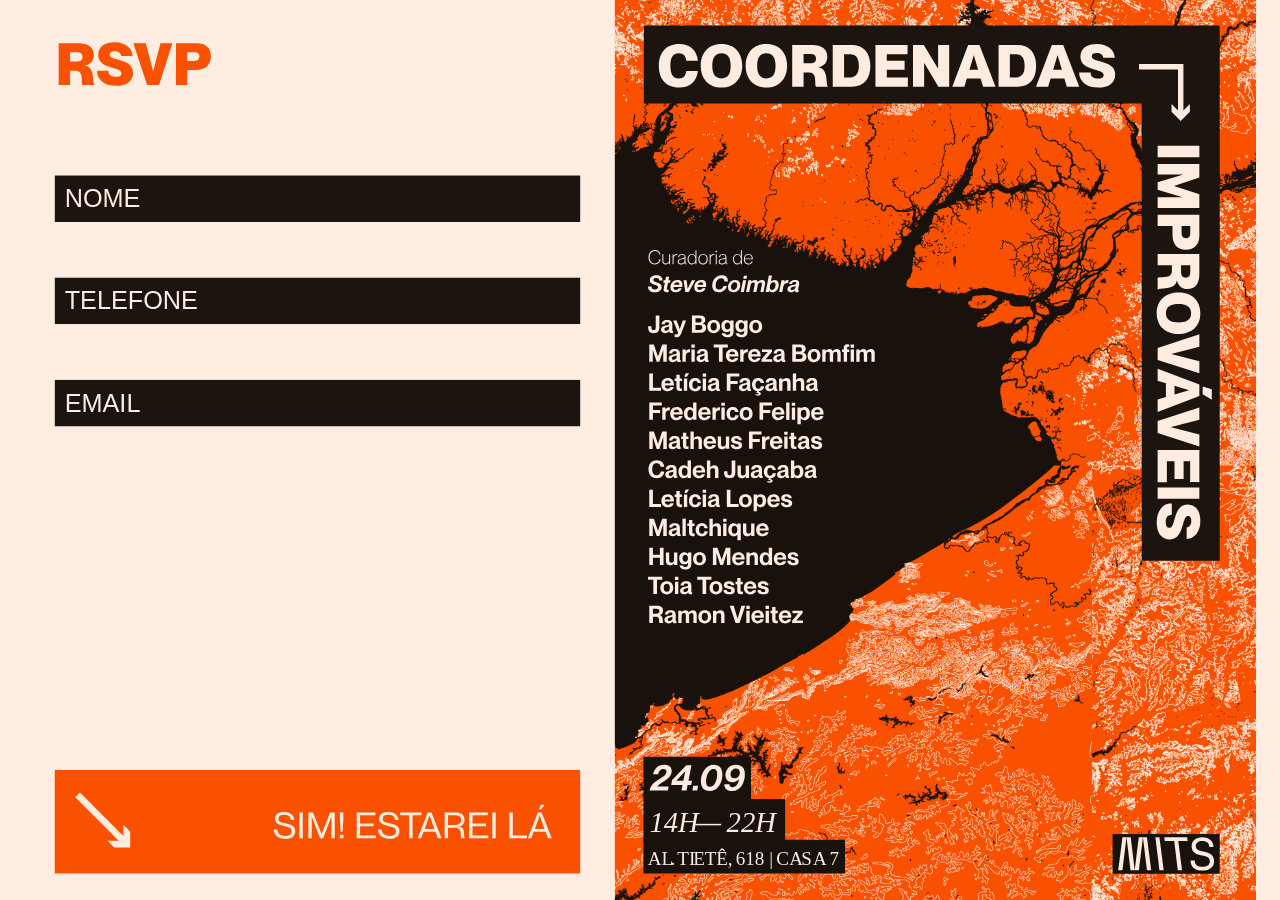
==== commit 261db787: "Add files via upload" ====
--- a/index.html
+++ b/index.html
@@ -48,7 +48,6 @@
         />
 
         <button class="choice choice-yes" type="submit" data-response="SIM" aria-label="Sim, estarei lá"></button>
-        <button class="choice choice-no" type="submit" data-response="NÃO" aria-label="Desculpe, não poderei ir"></button>
       </form>
 
       <div class="message" id="message" hidden aria-live="polite">
--- a/style.css
+++ b/style.css
@@ -107,8 +107,7 @@
   -webkit-tap-highlight-color: transparent;
 }
 
-.choice-yes { top: 67.1977%; }
-.choice-no { top: 84.7230%; }
+.choice-yes { top: 85.5540%; }
 
 .choice:hover,
 .choice:focus-visible {
@@ -209,8 +208,7 @@
     height: 11.4979%;
   }
 
-  .choice-yes { top: 67.1977%; }
-  .choice-no { top: 84.7230%; }
+  .choice-yes { top: 85.5540%; }
 
   .message {
     left: 10%;
